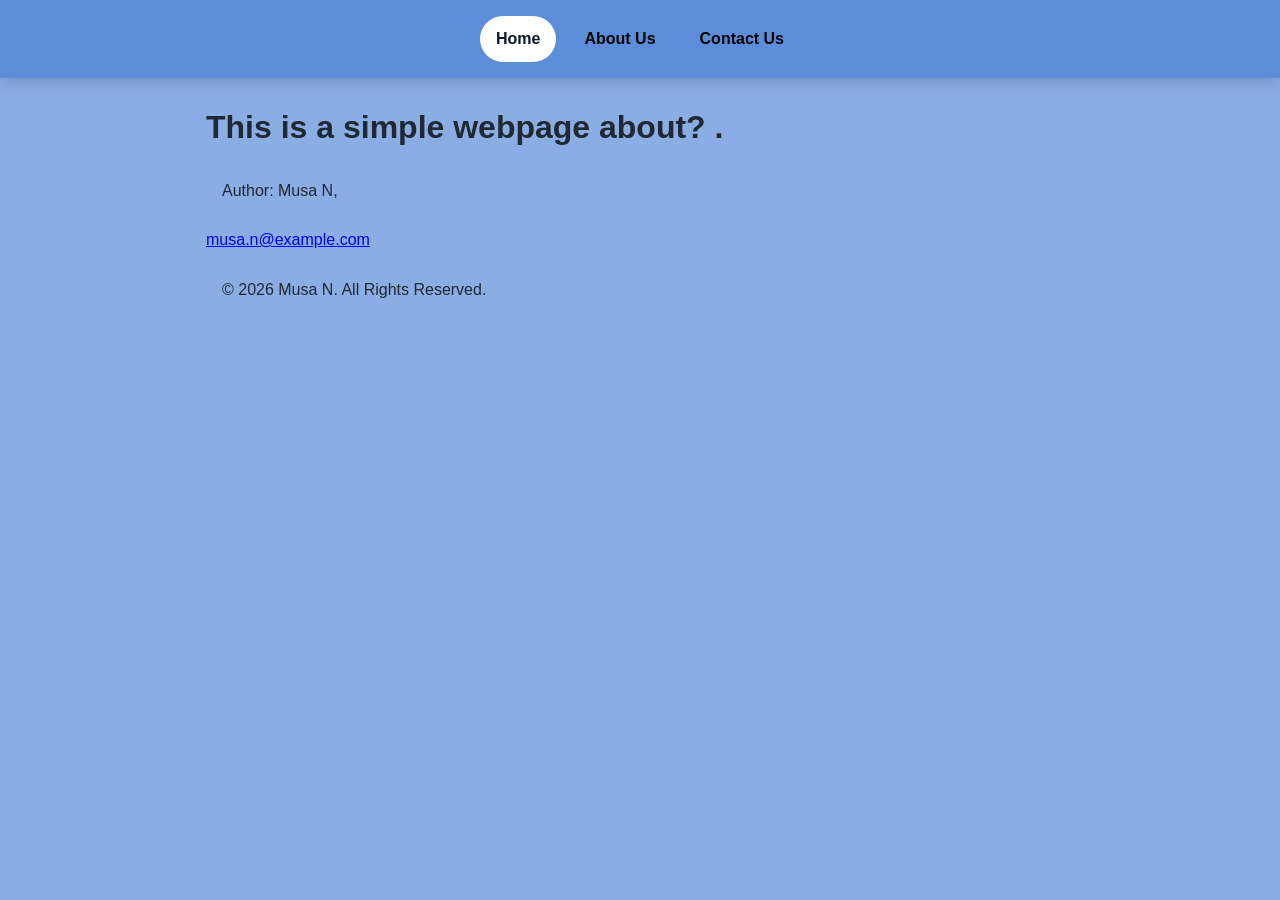
==== index.html @ ba1d434a "Initial commit" ====
<!DOCTYPE html>
<html lang="en">
<head>
    <meta charset="UTF-8">
    <meta name="viewport" content="width=device-width, initial-scale=1.0">
    <title>Home</title>
    <link href="style.css" rel="stylesheet">
</head>
<body>
<nav>
    <a href="index.html" aria-current="page">Home</a>
    <a href="about.html">About Us</a>
    <a href="contact.php">Contact Us</a>
</nav>
<h1>This is a simple webpage about?  .</h1>

<footer>
    <p>Author: Musa N, </p>
    <a href="mailto:musa.n@example.com">musa.n@example.com</a>
    <p>&copy; 2026 Musa N. All Rights Reserved.</p>
</footer>
</body>
</html>
---- style.css ----
/*To ensure consistent sizing across all elements & browsers */
* {
    margin: 0;
    padding: 0;
    box-sizing: border-box;
}

body {
    font-family: "Segoe UI", Tahoma, Geneva, Verdana, sans-serif;
    background-color: #8aade3;
    color: #1f2933;
    line-height: 1.6;
}

/* Navigation styling */
nav {
    display: flex;
    justify-content: center;
    gap: 0.75rem;
    padding: 1rem;
    background-color: #5b8dd8;
    box-shadow: 0 4px 14px rgba(15, 23, 42, 0.18);
}

nav a {
    color: #010305;
    text-decoration: none;
    padding: 0.65rem 1rem;
    border-radius: 999px;
    font-weight: 600;
    transition: background-color 0.2s ease, color 0.2s ease, transform 0.2s ease;
}

nav a:hover,
nav a:focus-visible {
    background-color: #1d4ed8;
    color: #ffffff;
    transform: translateY(-1px);
}
/*This styles the active link */
nav a[aria-current="page"] {
    background-color: #ffffff;
    color: #0f172a;
}

h1,
p,
form,
footer {
    max-width: 900px;
    margin: 1.5rem auto;
    padding: 0 1rem;
}

/*Form Styling */
.contact-form {
    background-color: #ffffff;
    padding: 2rem;
    border-radius: 18px;
    box-shadow: 0 18px 40px rgba(15, 23, 42, 0.08);
    display: grid;
    gap: 1.25rem;
}

.form-group {
    display: grid;
    gap: 0.5rem;
}

.contact-form label {
    font-weight: 600;
    color: #0f172a;
}

.contact-form input,
.contact-form textarea {
    width: 100%;
    padding: 0.9rem 1rem;
    border: 1px solid #cbd5e1;
    border-radius: 12px;
    font: inherit;
    background-color: #f8fafc;
    color: #1f2933;
    transition: border-color 0.2s ease, box-shadow 0.2s ease, background-color 0.2s ease;
}

.contact-form textarea {
    resize: vertical;
    min-height: 140px;
}

.contact-form input:focus,
.contact-form textarea:focus {
    outline: none;
    border-color: #2563eb;
    background-color: #ffffff;
    box-shadow: 0 0 0 4px rgba(37, 99, 235, 0.14);
}

.contact-form input[type="submit"] {
    border: none;
    background: linear-gradient(135deg, #1d4ed8, #0f172a);
    color: #ffffff;
    font-weight: 700;
    cursor: pointer;
}

.contact-form input[type="submit"]:hover,
.contact-form input[type="submit"]:focus-visible {
    transform: translateY(-1px);
    box-shadow: 0 12px 24px rgba(29, 78, 216, 0.22);
}

/* To make layout mobile friendly */
@media (max-width: 600px) {
    nav {
        flex-wrap: wrap;
    }

    .contact-form {
        padding: 1.25rem;
    }
}

/* Displaying the error/success message */
.status {
    margin: 1rem auto;
    padding: 0.75rem 1rem;
    max-width: 900px;
    font-weight: 600;
    border-radius: 8px;
}

.status.success {
    background-color: #dcfce7;
    color: #166534;
}

.status.error {
    background-color: #fee2e2;
    color: #991b1b;
}
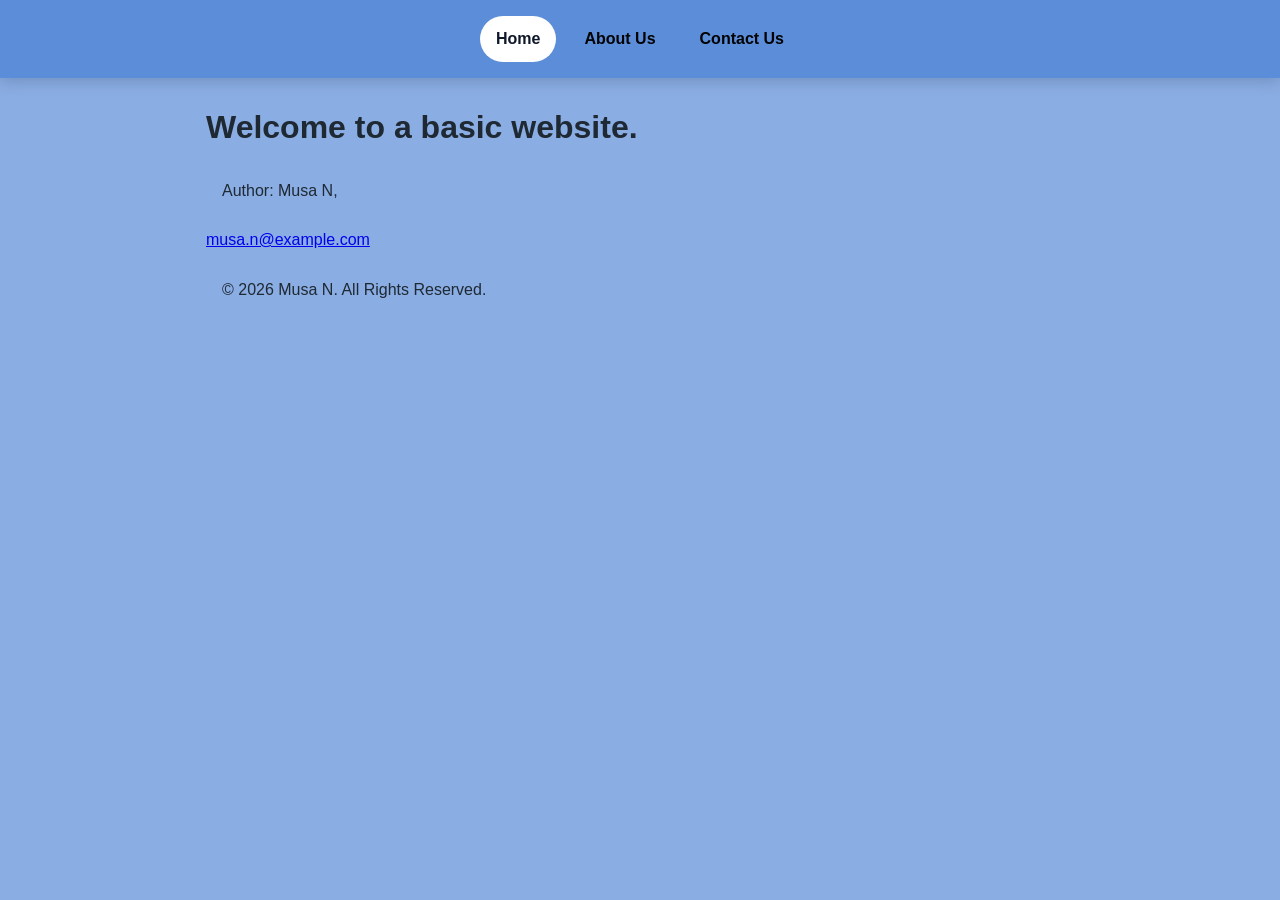
==== commit 2b556267: "Initial commit: personal basic full-stack website Added multi-page frontend with HTML/CSS, PHP form " ====
--- a/index.html
+++ b/index.html
@@ -12,7 +12,7 @@
     <a href="about.html">About Us</a>
     <a href="contact.php">Contact Us</a>
 </nav>
-<h1>This is a simple webpage about?  .</h1>
+<h1>Welcome to a basic website. </h1>
 
 <footer>
     <p>Author: Musa N, </p>
